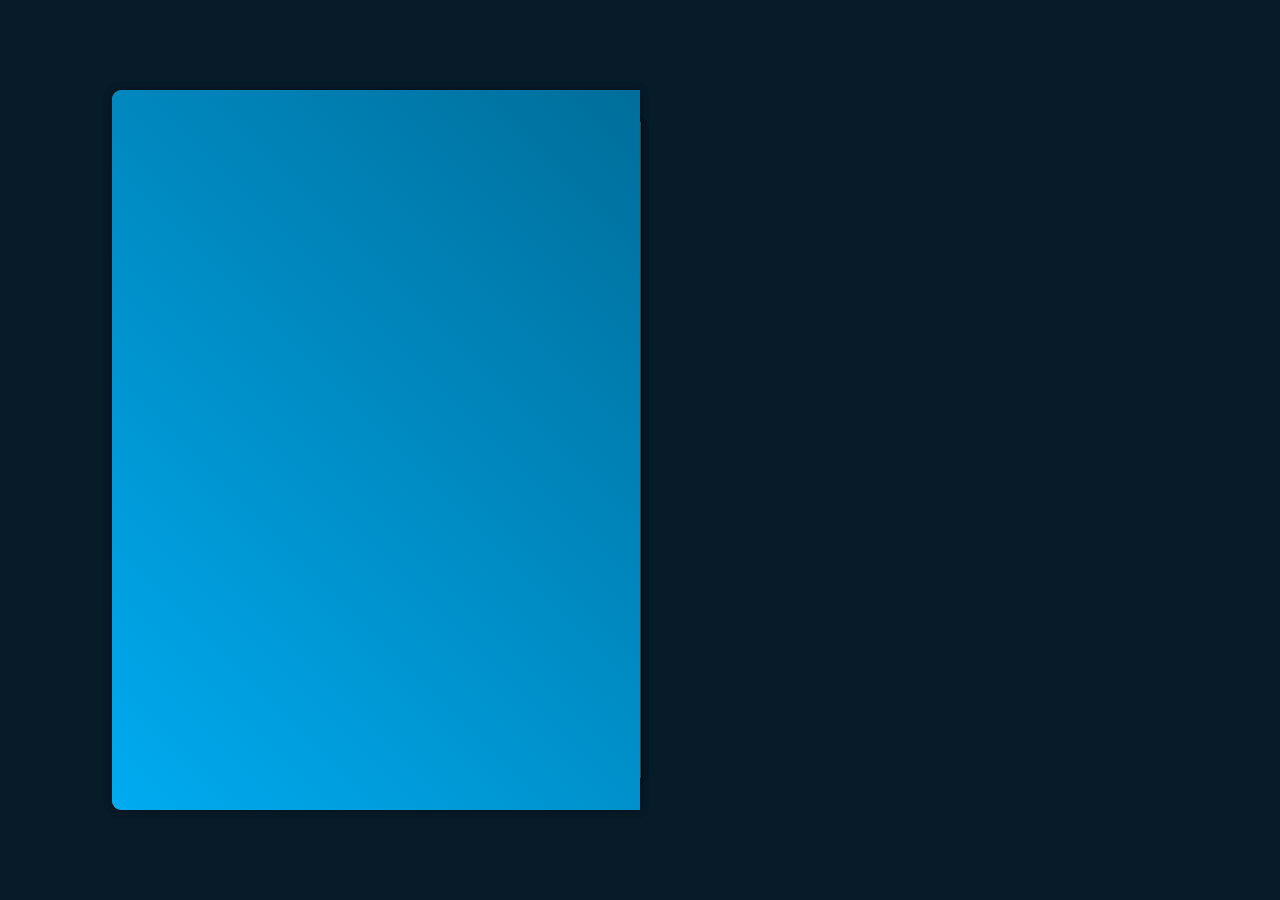
==== html/index.html @ 90f0a624 "Added files" ====
<!DOCTYPE html>
<html lang="en">

<head>
    <meta charset="UTF-8">
    <meta http-equiv="X-UA-Compatible" content="IE=edge">
    <meta name="viewport" content="width=device-width, initial-scale=1.0">
    <title>Salman Jamil</title>
    <link rel="stylesheet" href="/css/style.css">
    <!-- box icons -->
    <link href='https://unpkg.com/boxicons@2.1.4/css/boxicons.min.css' rel='stylesheet'>
</head>

<body>

    <div class="wrapper">
        <div class="cover cover-left"></div>
        <div class="cover cover-right"></div>

        <div class="book">
            <!-- profile page -->
            <div class="book-page page-left">
                <div class="profile-page">
                    <img src="/images/Salman_pic1.jpeg" alt="">
                    <h1>Salman Jamil</h1>
                    <h3>IT Support Engineer</h3>

                    <div class="social-media">
                        <a href="https://www.linkedin.com/in/salman-jamil-b5946a1a9/"><i class='bx bxl-linkedin'></i></a>
                        <a href="https://www.facebook.com/SalmanJamilGRW"><i class='bx bxl-facebook'></i></a>
                        <a href="https://twitter.com/_salman_jamil_"><i class='bx bxl-twitter'></i></a>
                        <a href="https://www.instagram.com/_salman__jamil_/"><i class='bx bxl-instagram-alt'></i></a>
                    </div>

                    <p>Performance-oriented Desktop Support Engineer with a strong record of implementing proactive solutions to minimize downtime, boost system performance, and elevate end-user satisfaction. Proficient in user training and support, leading to a notable reduction in support tickets related to user errors. 
                  </p>

                    <div class="btn-box">
                        <a href="#" class="btn">Download CV</a>
                        <a href="https://wa.me/923431891972" class="btn contact-me">Contact Me</a>
                    </div>
                </div>
            </div>

            <!-- page 1 & 2 -->
            <div class="book-page page-right turn" id="turn-1">
                <!-- page 1 (work experience) -->
                <div class="page-front">
                    <h1 class="title">Work Experience</h1>

                    <div class="workeduc-box">
                        <div class="workeduc-content">
                            <span class="year"><i class='bx bxs-calendar'></i>Feb-2022 - Present</span>
                            <h3>IT SUPPORT ENGINEER - PTCL</h3>
                            <p>Tackling system and network glitches head-on, pinpointing and resolving hardware and software.Operating and maintaining the PTCL intranet network within the Gujranwala region.
                            </p>
                        </div>

                        <div class="workeduc-content">
                            <span class="year"><i class='bx bxs-calendar'></i>Jan-2021 - Jan-2022</span>
                            <h3>Network Admin  - PTCL</h3>
                            <p>Configuration and troubleshooting of NGFWs FortiGate and Palo Alto.
                            Design, implement, maintain, and support our growing network infrastructure.</p>
                        </div>

                        <div class="workeduc-content">
                            <span class="year"><i class='bx bxs-calendar'></i>Sep-2019 - Dec-2020</span>
                            <h3>DESKTOP SUPPORT ASSISTANT - Al-Falah School System</h3>
                            <p>Configure antivirus software to fully protect IT environment, reducing risks by 95%.
                                Monitor the performance of the computer systems and address issues as they arise</p>
                        </div>
                    </div>

                    <span class="number-page">1</span>

                    <!-- next button -->
                    <span class="nextprev-btn" data-page="turn-1">
                        <i class='bx bx-chevron-right'></i>
                    </span>
                </div>
                
                <!-- page 2 (education) -->
                <div class="page-back">
                    <h1 class="title">Education</h1>

                    <div class="workeduc-box">
                        <div class="workeduc-content">
                            <span class="year"><i class='bx bxs-calendar'></i>2019 - 2023</span>
                            <h3>BS Computer Science - GCU Faisalabad</h3>
                            <p></p>
                        </div>
                    
                        <div class="workeduc-content">
                            <span class="year"><i class='bx bxs-calendar'></i>2017 - 2019</span>
                            <h3>ICS (Physics) - Superior College Gujranwala</h3>
                            <p></p>
                        </div>
                    
                        <div class="workeduc-content">
                            <span class="year"><i class='bx bxs-calendar'></i>2015 - 2017</span>
                            <h3>Matric (Science) - Iqra Model High School</h3>
                            <p></p>
                        </div>
                    </div>

                    <span class="number-page">2</span>
                    
                    <!-- prev button -->
                    <span class="nextprev-btn back" data-page="turn-1">
                        <i class='bx bx-chevron-left'></i>
                    </span>
                </div>
            </div>

            <!-- page 3 & 4 -->
            <div class="book-page page-right turn" id="turn-2">
                <!-- page 3 (my services) -->
                <div class="page-front">
                    <h1 class="title">My Services</h1>

                    <div class="services-box">
                        <div class="services-content">
                            <i class='bx bx-support'></i>
                            <h3>Technical Support</h3>
                            <!-- <p>Provide technical assistance to end-users.</p> -->
                            <a href="#" class="btn">Read More</a>
                        </div>

                        <div class="services-content">
                            <i class='bx bx-hdd' ></i>  <h3>Hardware Maintenance
                            </h3>
                            <!-- <p>Perform routine maintenance tasks on hardware components.</p> -->
                            <a href="#" class="btn">Read More</a>
                        </div>

                        <div class="services-content">
                            <i class='bx bxs-castle' ></i>
                            <h3>Security Management </h3>
                            <!-- <p>Implement security measures.</p> -->
                            <a href="#" class="btn">Read More</a>
                        </div>

                        <div class="services-content">
                            <i class='bx bx-support'></i>
                            <h3>Remote Support </h3>
                            <!-- <p>Implement security measures.</p> -->
                            <a href="#" class="btn">Read More</a>
                        </div>
                        <div class="services-content">
                            <i class='bx bxs-castle' ></i>
                            <h3>Asset Management</h3>
                            <!-- <p>Implement security measures.</p> -->
                            <a href="#" class="btn">Read More</a>
                        </div>

                        <div class="services-content">
                            <i class='bx bxl-microsoft' ></i>
                            <h3>Software Install & Config</h3>
                            <!-- <p>Install,configure,and maintaining software applications.</p> -->
                            <a href="#" class="btn">Read More</a>
                        </div>
                    </div>

                    <span class="number-page">3</span>
                    
                    <!-- next button -->
                    <span class="nextprev-btn" data-page="turn-2">
                        <i class='bx bx-chevron-right'></i>
                    </span>
                </div>
                
                <!-- page 4 (my skills) -->
                <div class="page-back">
                    <h1 class="title">My Skills</h1>

                    <div class="skills-box">
                        <div class="skills-content">
                            <h3>Digital Skills</h3>
                            <div class="content">
                                <span>IT Security</span>
                                <span>Cloud Services</span>
                                <span>ITIL Framework</span>
                                <span>OS Proficiency</span>
                                <span>Hardware Knowledge</span>
                                <span></i>Cloud Computing</span>
                                <span></i>Security Awareness</span>
                                <span>Scripting</span>
                                
                                 </div>
                                 <br>
                                 <div class="skills-content">
                                    <h3>Trainings & Certifications</h3>
                                    <div class="content">
                                        <span>Microsoft SCCM Training</span>
                                        <span>CCNA</span>
                                        <span>VCP</span>
                                        <span>Azure Fundamental</span>
                                        <span>Responsive Web Design</span>
                                        <span>Networking Certification</span>
                                       
                                    </div>
                                    </div>
                        </div>

                        
                    </div>

                    <span class="number-page">4</span>
                    
                    <!-- prev button -->
                    <span class="nextprev-btn back" data-page="turn-2">
                        <i class='bx bx-chevron-left'></i>
                    </span>
                </div>
            </div>

            <!-- page 5 & 6 -->
            <div class="book-page page-right turn" id="turn-3">
                <!-- page 5 (latest project or my portfolio) -->
                <div class="page-front">
                    <h1 class="title">Child-Care App</h1>

                    <div class="portfolio-box">
                        <div class="img-box">
                            <img src="/images/portfolio.jpg" alt="">
                        </div>

                        <div class="info-box">
                            <div class="info-title">
                                <h3>Child-Care App</h3>
                                <a href="#">Live Preview<i class='bx bx-link-external'></i></a>
                            </div>
                            <p>Tech Used:</p>
                            <p>The proejct is andriod based application.</p>
                        </div>
                        
                        <div class="btn-box">
                            <a href="#" class="btn">Source Code</a>
                            <a href="#" class="btn">More Projects</a>
                        </div>
                    </div>

                    <span class="number-page">5</span>
                    
                    <!-- next button -->
                    <span class="nextprev-btn" data-page="turn-3">
                        <i class='bx bx-chevron-right'></i>
                    </span>
                </div>
                
                <!-- page 6 (contact me) -->
                <div class="page-back">
                    <h1 class="title">Contact Me!</h1>

                    <div class="contact-box">
                        <form action="#">
                            <input type="text" class="field" placeholder="Full Name" required>
                            <input type="email" class="field" placeholder="Email Address" required>
                            <textarea name="" id="" cols="30" rows="10" class="field" placeholder="Your Message" required></textarea>
                            <input type="submit" class="btn" value="Send Message">
                        </form>
                    </div>

                    <span class="number-page">6</span>
                    
                    <!-- prev button -->
                    <span class="nextprev-btn back" data-page="turn-3">
                        <i class='bx bx-chevron-left'></i>
                    </span>

                    <a href="#" class="back-profile">
                        <p>Profile</p>
                        <i class='bx bxs-user'></i>
                    </a>
                </div>
            </div>

        </div>
    </div>


    <script src="/js/script.js"></script>

</body>

</html>
---- css/style.css ----
@import url("https://fonts.googleapis.com/css2?family=Poppins:wght@300;400;500;600;700;800;900&display=swap");

* {
  margin: 0;
  padding: 0;
  box-sizing: border-box;
  text-decoration: none;
  border: none;
  outline: none;
  font-family: "Poppins", sans-serif;
}

:root {
  --bg-color: #081b29;
  --main-color: #00abf0;
  --text-color: #333;
  --second-text-color: #555;
  --white-color: #fff;
  --cover-color: linear-gradient(45deg, #00abf0, #006e9a);
  --pages-color: linear-gradient(90deg, #fff, #ddd);
  --border: .125rem solid #00abf0;
  --box-shadow: 0 0 .6rem rgba(0, 0, 0, .2);
}

body {
  display: flex;
  justify-content: center;
  align-items: center;
  min-height: 100vh;
  background: var(--bg-color);
  color: var(--text-color);
  overflow: hidden;
}

.wrapper {
  position: relative;
  width: 66rem;
  height: 45rem;
  padding: 2rem;
  perspective: 250rem;
  animation: show-animate 2s forwards;
}

@keyframes show-animate {

  0%,
  30% {
    opacity: 0;
    transform: rotate(-20deg);
  }

  100% {
    opacity: 1;
    transform: rotate(0deg);
  }
}

.cover {
  position: absolute;
  top: 0;
  left: 0;
  width: 50%;
  height: 100%;
  background: var(--cover-color);
  box-shadow: var(--box-shadow);
  border-top-left-radius: .6rem;
  border-bottom-left-radius: .6rem;
  transform-origin: right;
}

.cover.cover-left {
  z-index: -1;
}

.cover.cover-right {
  z-index: 100;
  transition: transform 1s cubic-bezier(.645, .045, .355, 1);
}

.cover.cover-right.turn {
  transform: rotateY(180deg);
}

.book {
  position: relative;
  width: 100%;
  height: 100%;
  display: flex;
  perspective: 250rem;
}

.book .book-page {
  position: absolute;
  width: 50%;
  height: 100%;
  background: var(--pages-color);
  box-shadow: 0 0 .6rem rgba(0, 0, 0, .1);
  display: flex;
  padding: 2rem;
}

.book-page.page-left {
  box-shadow: -.6rem .6rem .6rem rgba(0, 0, 0, .1);
}

.profile-page {
  display: flex;
  flex-direction: column;
  justify-content: center;
  align-items: center;
}

.profile-page img {
  max-width: 200px;
  border-radius: 50%;
  border: .25rem solid var(--main-color);
  margin-bottom: .8rem;
}

.profile-page h1 {
  font-size: 2.7rem;
  line-height: 1;
}

.profile-page h3 {
  font-size: 1.5rem;
  color: var(--main-color);
}

.profile-page .social-media {
  margin: .6rem 0 .8rem;
}

.profile-page .social-media a {
  display: inline-flex;
  justify-content: center;
  align-items: center;
  width: 2.5rem;
  height: 2.5rem;
  background: transparent;
  border: var(--border);
  border-radius: 50%;
  font-size: 1.3rem;
  color: var(--main-color);
  margin: 0 .2rem;
  transition: .5s;
}

.profile-page .social-media a:hover {
  background: var(--main-color);
  color: var(--white-color);
}

.profile-page p {
  text-align: justify;
}

.profile-page .btn-box {
  margin-top: 1.2rem;
}

.btn {
  display: inline-flex;
  justify-content: center;
  align-items: center;
  width: 9.5rem;
  height: 3rem;
  background: var(--main-color);
  border: var(--border);
  border-radius: .3rem;
  font-size: 1rem;
  color: var(--white-color);
  font-weight: 500;
  margin: 0 1rem;
  transition: .5s;
}

.btn:hover {
  background: transparent;
  color: var(--main-color);
}

.btn-box .btn:nth-child(2) {
  background: transparent;
  color: var(--main-color);
}

.btn-box .btn:nth-child(2):hover {
  background: var(--main-color);
  color: var(--white-color);
}

.book-page.page-right {
  position: absolute;
  right: 0;
  transform-style: preserve-3d;
  transform-origin: left;
  transition: transform 1s cubic-bezier(.645, .045, .355, 1);
}

.book-page.page-right.turn {
  transform: rotateY(-180deg);
}

.book-page .page-front,
.book-page .page-back {
  position: absolute;
  top: 0;
  left: 0;
  width: 100%;
  height: 100%;
  background: var(--pages-color);
  padding: 1.5rem 2rem;
}

.book-page .page-front {
  transform: rotateY(0deg) translateZ(1px);
}

.book-page .page-back {
  transform: rotateY(180deg) translateZ(1px);
}

.title {
  text-align: center;
  margin-bottom: 1rem;
}

.workeduc-box {
  border-left: var(--border);
}

.workeduc-box .workeduc-content {
  position: relative;
  padding-left: 1.6rem;
  margin-bottom: 1.2rem;
}

.workeduc-box .workeduc-content::before {
  content: '';
  position: absolute;
  top: 0;
  left: -0.65rem;
  width: 1.2rem;
  height: 1.2rem;
  background: var(--main-color);
  border-radius: 50%;
}

.workeduc-content .year {
  color: var(--main-color);
}

.workeduc-content .year i {
  margin-right: .4rem;
}

.number-page {
  position: absolute;
  bottom: 1.2rem;
  left: 50%;
  transform: translateX(-50%);
}

.nextprev-btn {
  position: absolute;
  bottom: .9rem;
  right: 1.5rem;
  width: 2rem;
  height: 2rem;
  cursor: pointer;
  font-size: 2rem;
  color: var(--second-text-color);
  display: inline-flex;
  justify-content: center;
  align-items: center;
  transition: .5s;
}

.nextprev-btn:hover {
  color: var(--main-color);
}

.nextprev-btn.back {
  left: 1.5rem;
}

.services-box {
  display: flex;
  flex-wrap: wrap;
  gap: 1.5rem;
}

.services-box .services-content {
  flex: 1 1 10rem;
  border: var(--border);
  border-radius: .5rem;
  padding: .8rem .5rem 1.1rem;
  text-align: center;
  transition: .3s ease;
}

.services-box .services-content:hover {
  box-shadow: var(--box-shadow);
}

.services-content i {
  font-size: 2.5rem;
  color: var(--main-color);
}

.services-content h3 {
  font-size: 1.1rem;
}

.services-content p {
  margin: .2rem 0 .8rem;
}

.services-content .btn {
  width: 8rem;
  height: 2.5rem;
}

.skills-box {
  display: flex;
  flex-wrap: wrap;
  gap: 1.5rem;
}

.skills-box .skills-content {
  flex: 1 1 20rem;
}

.skills-content h3 {
  font-size: 1.3rem;
  line-height: 1;
  margin-bottom: .6rem;
}

.skills-content .content {
  display: flex;
  flex-wrap: wrap;
  gap: .8rem;
}

.skills-content .content span {
    display: inline-flex;
    flex-direction: column;
    justify-content: center;
    align-items: center;
    width: 8rem;
    text-align: center;
    height: 5rem;
    border: var(--border);
    border-radius: .3rem;
    font-weight: 600;
    transition: .3s ease;
}

.skills-content .content span:hover {
  box-shadow: var(--box-shadow);
}

.skills-content .content span i {
  font-size: 3rem;
  color: var(--main-color);
}

.portfolio-box .img-box {
  display: flex;
  width: 100%;
  height: 15rem;
  border: var(--border);
  border-radius: .5rem;
  overflow: hidden;
}

.portfolio-box .img-box img {
  width: 100%;
  object-fit: cover;
  transition: .5s ease;
}

.portfolio-box .img-box:hover img {
  transform: scale(1.1);
}

.portfolio-box .info-box {
  margin: 1rem 0 1.5rem;
}

.portfolio-box .info-box .info-title {
  display: flex;
  justify-content: space-between;
  align-items: center;
  margin-bottom: 1rem;
}

.portfolio-box .info-box .info-title h3 {
  font-size: 1.3rem;
}

.portfolio-box .info-box .info-title a {
  display: flex;
  align-items: center;
  color: var(--main-color);
}

.portfolio-box .info-box .info-title a i {
  margin-left: .3rem;
}

.portfolio-box .info-box p:nth-of-type(1) {
  font-weight: 600;
}

.portfolio-box .btn-box {
  display: flex;
  justify-content: center;
}

.portfolio-box .btn-box .btn {
  margin: 0 1.15rem;
}

.contact-box {
  text-align: center;
}

.contact-box .field {
  width: 100%;
  background: transparent;
  border: var(--border);
  border-radius: .3rem;
  padding: .8rem;
  font-size: 1rem;
  color: var(--text-color);
  margin-bottom: 1.5rem;
}

.contact-box .field::placeholder {
  color: var(--text-color);
}

.contact-box textarea {
  resize: none;
  height: 15rem;
}

.contact-box .btn {
  cursor: pointer;
}

.back-profile {
  position: absolute;
  bottom: 1.2rem;
  right: 2rem;
  width: 2rem;
  height: 2rem;
  background: transparent;
  border: var(--border);
  border-radius: .3rem;
  font-size: 1.1rem;
  color: var(--main-color);
  display: inline-flex;
  justify-content: center;
  align-items: center;
  transition: .5s;
}

.back-profile:hover {
  background: var(--main-color);
  color: var(--white-color);
}

.back-profile p {
  position: absolute;
  top: 0;
  left: 50%;
  transform: translateX(-50%) scale(.5);
  font-size: 1rem;
  color: var(--main-color);
  opacity: 0;
  transition: .5s;
}

.back-profile:hover p {
  opacity: 1;
  transform: translateX(-50%) scale(1);
  top: -1.8rem;
}
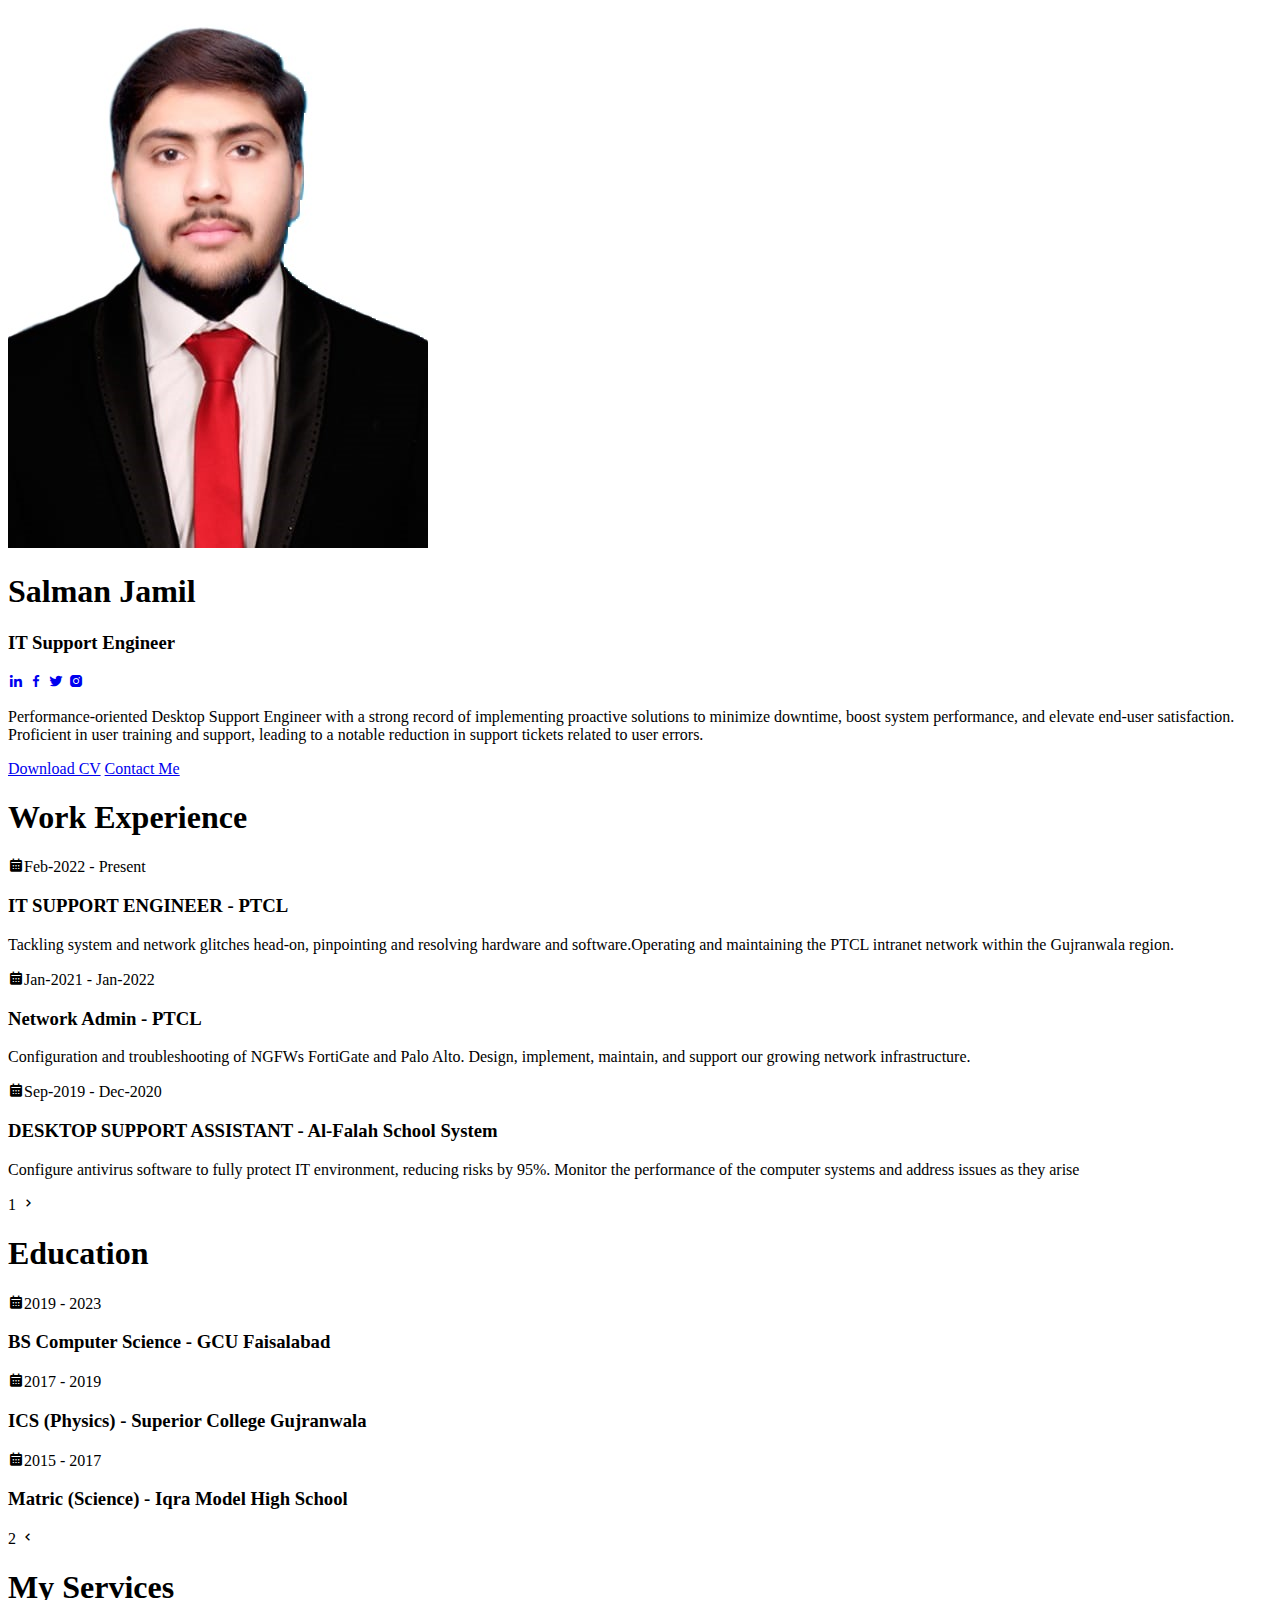
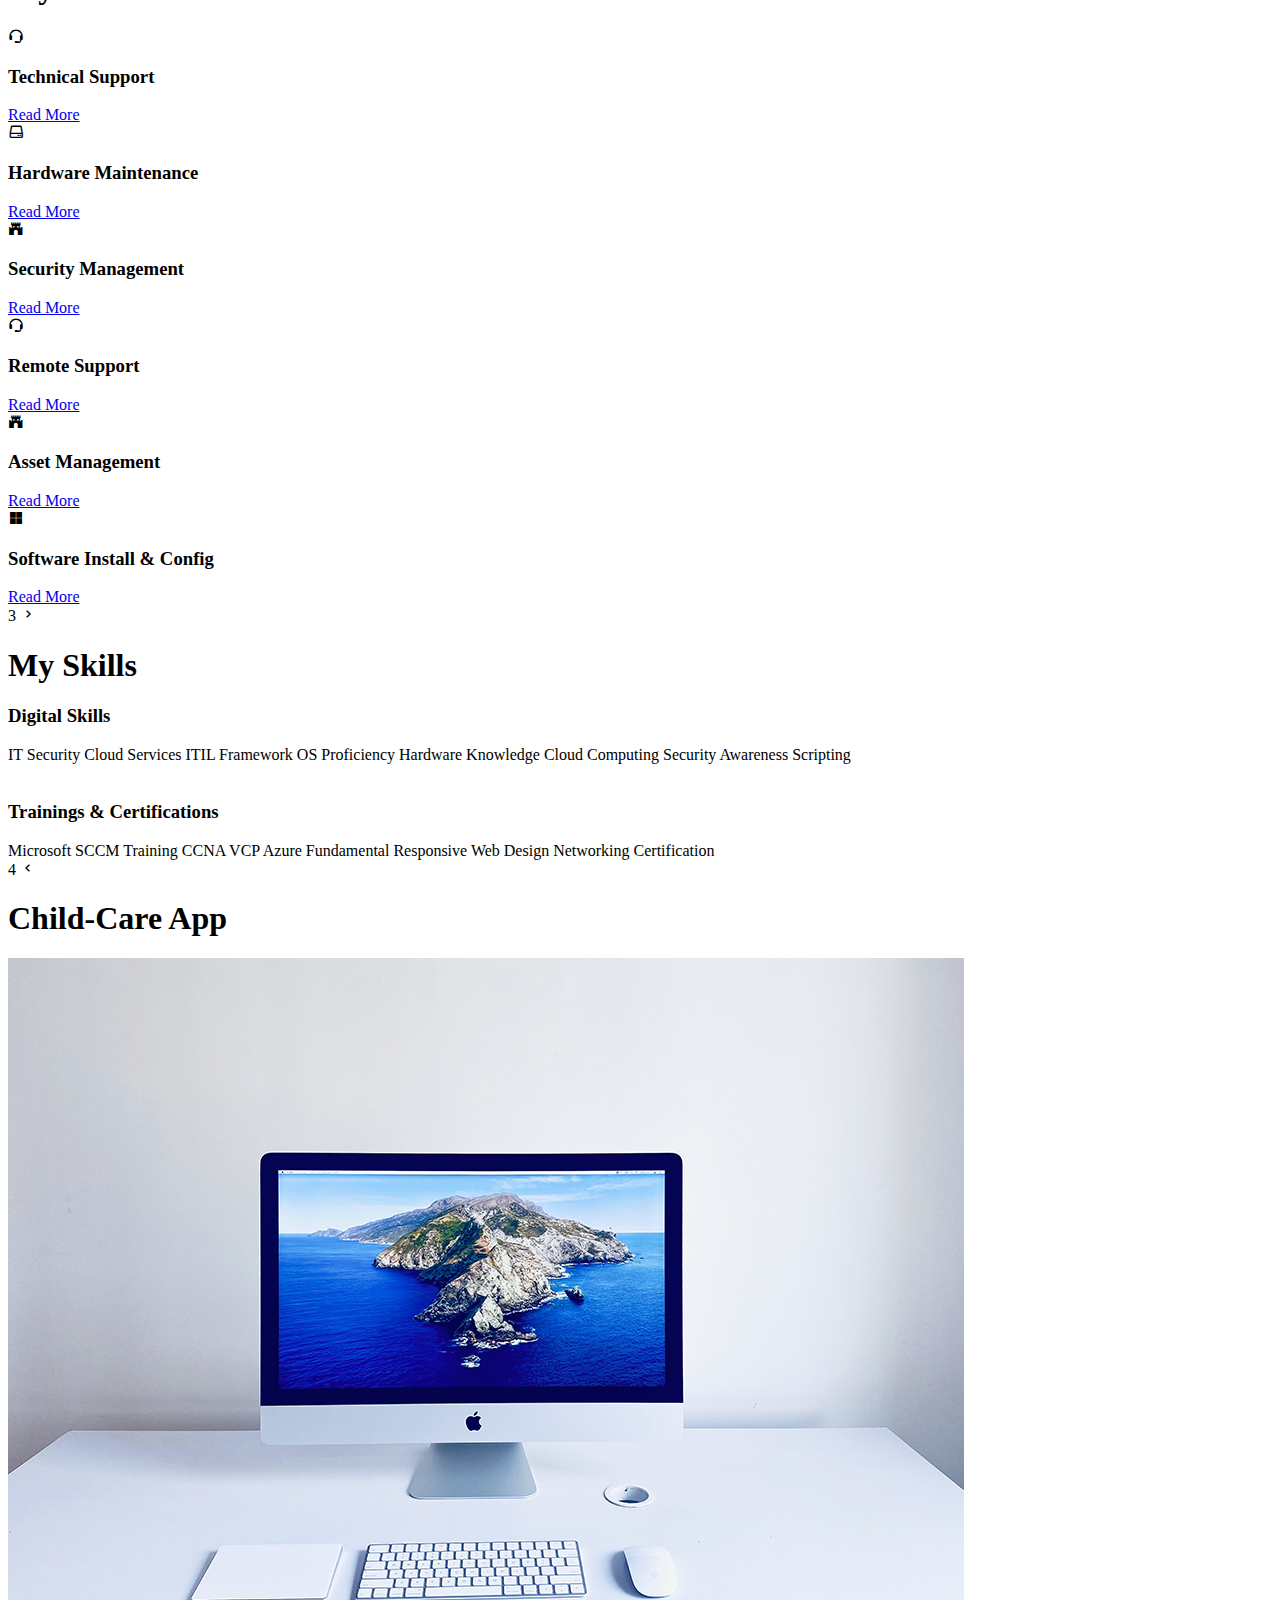
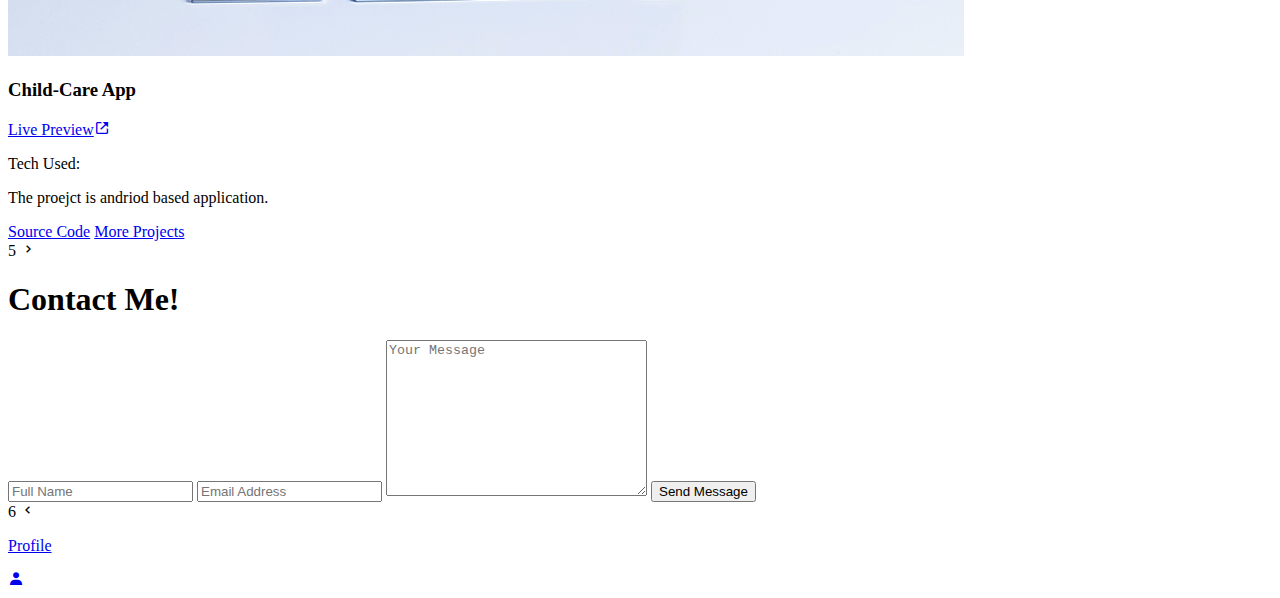
==== commit 51a09dc4: "Update index.html" ====
--- a/html/index.html
+++ b/html/index.html
@@ -6,7 +6,7 @@
     <meta http-equiv="X-UA-Compatible" content="IE=edge">
     <meta name="viewport" content="width=device-width, initial-scale=1.0">
     <title>Salman Jamil</title>
-    <link rel="stylesheet" href="/css/style.css">
+    <link rel="stylesheet" href="css/style.css">
     <!-- box icons -->
     <link href='https://unpkg.com/boxicons@2.1.4/css/boxicons.min.css' rel='stylesheet'>
 </head>
@@ -283,4 +283,4 @@
 
 </body>
 
-</html>+</html>
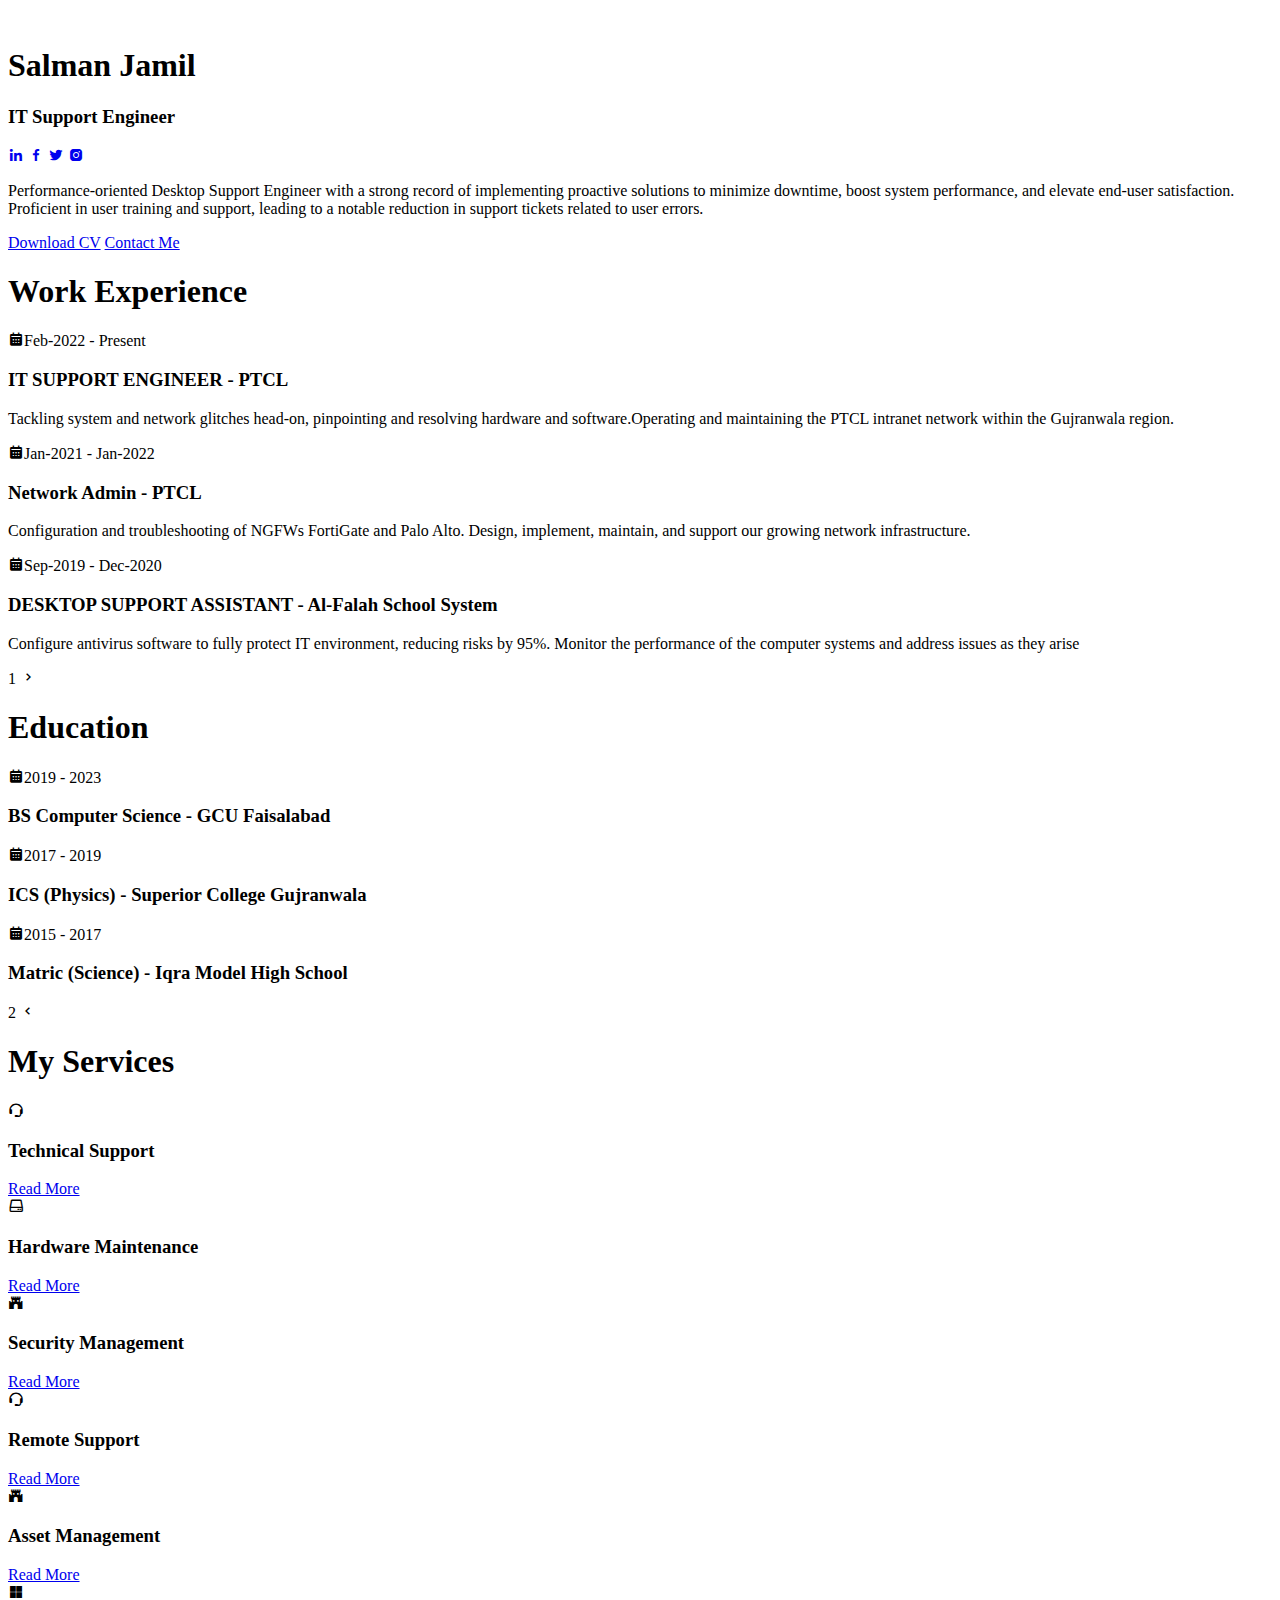
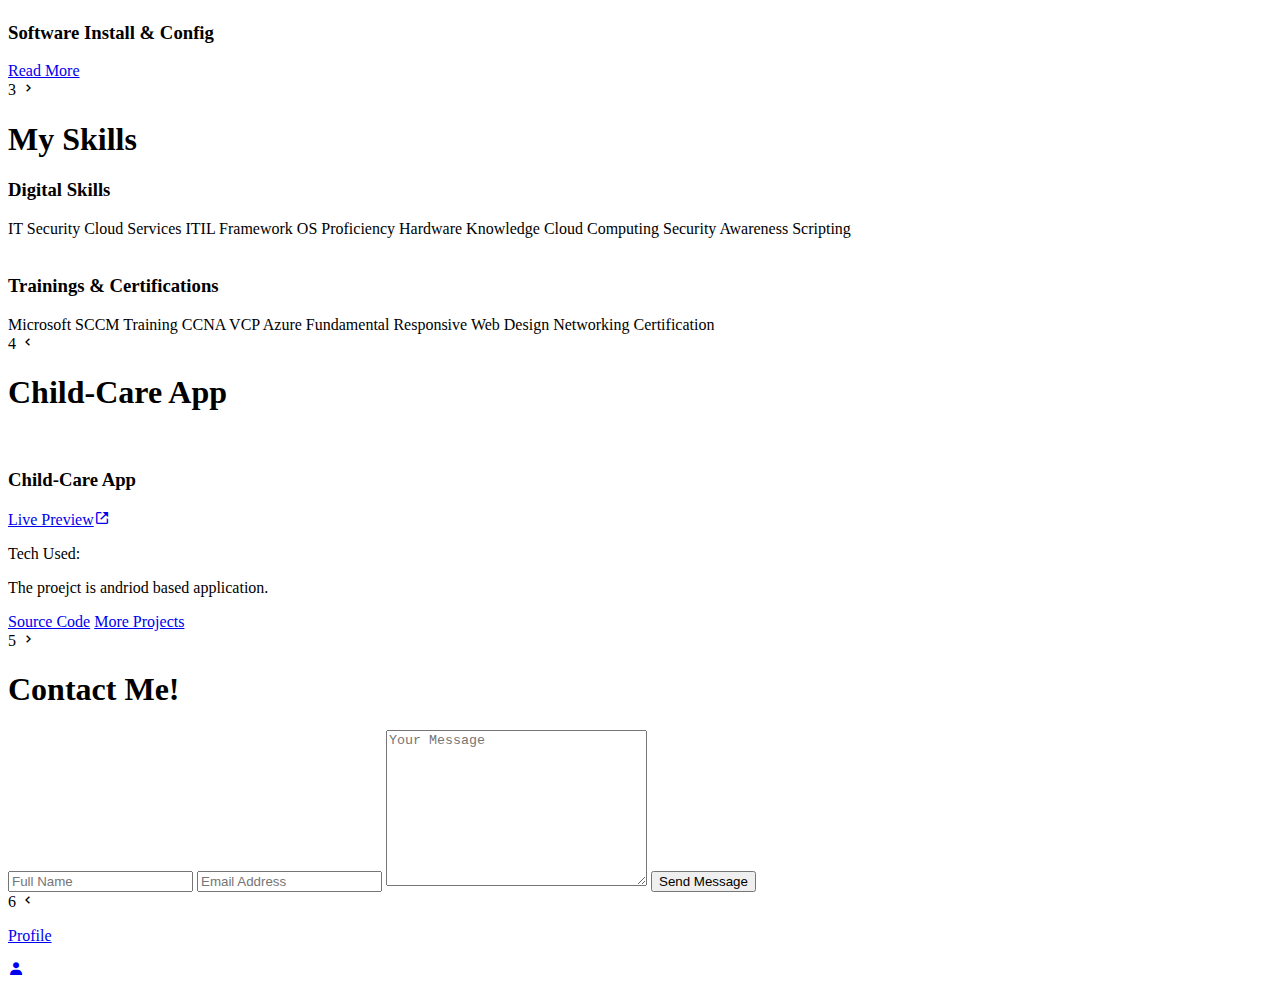
==== commit bb0bfb58: "Update index.html" ====
--- a/html/index.html
+++ b/html/index.html
@@ -21,7 +21,7 @@
             <!-- profile page -->
             <div class="book-page page-left">
                 <div class="profile-page">
-                    <img src="/images/Salman_pic1.jpeg" alt="">
+                    <img src="images/Salman_pic1.jpeg" alt="">
                     <h1>Salman Jamil</h1>
                     <h3>IT Support Engineer</h3>
 
@@ -222,7 +222,7 @@
 
                     <div class="portfolio-box">
                         <div class="img-box">
-                            <img src="/images/portfolio.jpg" alt="">
+                            <img src="images/portfolio.jpg" alt="">
                         </div>
 
                         <div class="info-box">
@@ -279,7 +279,7 @@
     </div>
 
 
-    <script src="/js/script.js"></script>
+    <script src="js/script.js"></script>
 
 </body>
 
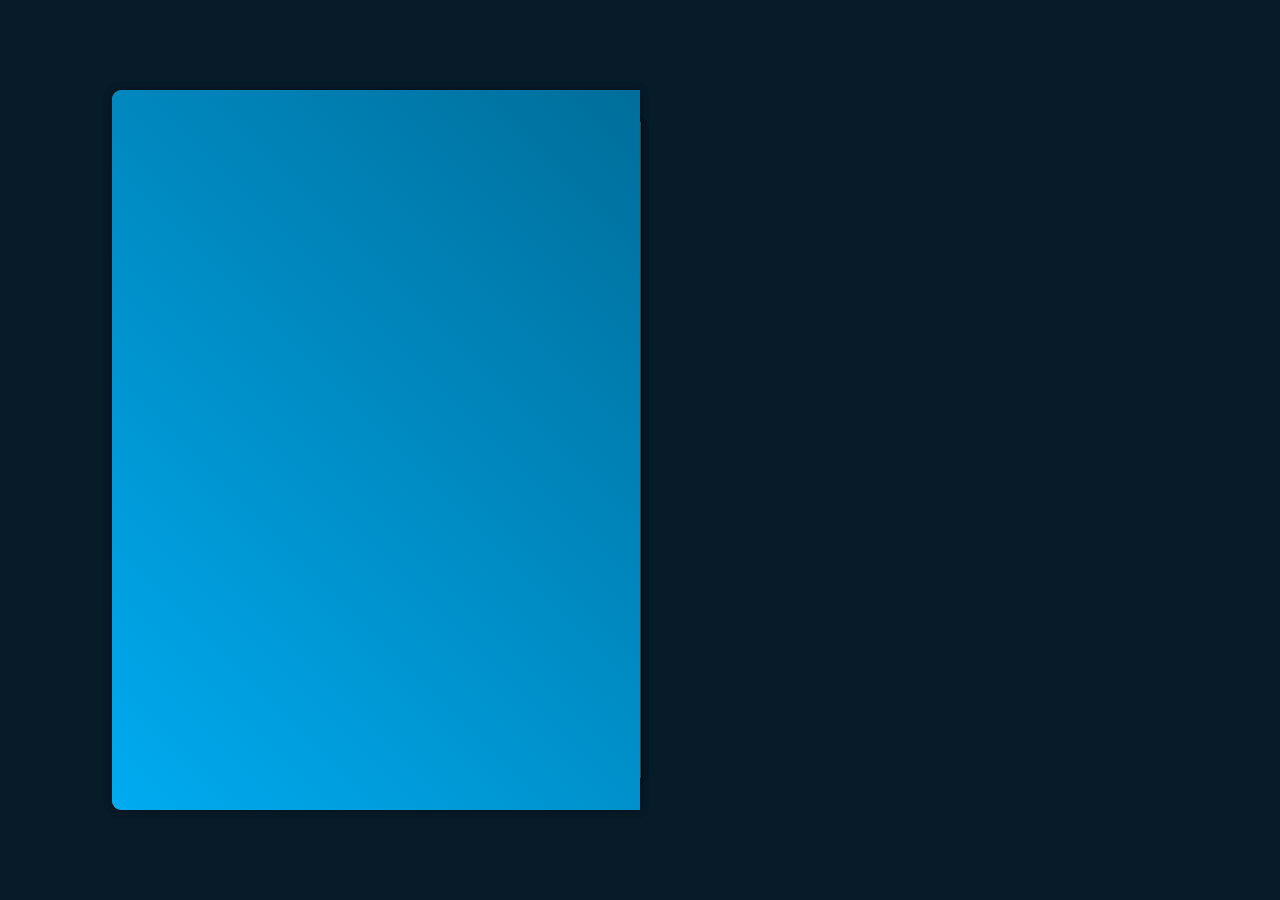
==== commit e2e58441: "Added files" ====
--- a/html/index.html
+++ b/html/index.html
@@ -6,7 +6,7 @@
     <meta http-equiv="X-UA-Compatible" content="IE=edge">
     <meta name="viewport" content="width=device-width, initial-scale=1.0">
     <title>Salman Jamil</title>
-    <link rel="stylesheet" href="css/style.css">
+    <link rel="stylesheet" href="/css/style.css">
     <!-- box icons -->
     <link href='https://unpkg.com/boxicons@2.1.4/css/boxicons.min.css' rel='stylesheet'>
 </head>
@@ -21,7 +21,7 @@
             <!-- profile page -->
             <div class="book-page page-left">
                 <div class="profile-page">
-                    <img src="images/Salman_pic1.jpeg" alt="">
+                    <img src="/images/Salman_pic1.jpeg" alt="">
                     <h1>Salman Jamil</h1>
                     <h3>IT Support Engineer</h3>
 
@@ -222,7 +222,7 @@
 
                     <div class="portfolio-box">
                         <div class="img-box">
-                            <img src="images/portfolio.jpg" alt="">
+                            <img src="/images/portfolio.jpg" alt="">
                         </div>
 
                         <div class="info-box">
@@ -279,8 +279,8 @@
     </div>
 
 
-    <script src="js/script.js"></script>
+    <script src="/js/script.js"></script>
 
 </body>
 
-</html>
+</html>--- a/css/style.css
+++ b/css/style.css
@@ -0,0 +1,492 @@
+@import url("https://fonts.googleapis.com/css2?family=Poppins:wght@300;400;500;600;700;800;900&display=swap");
+
+* {
+  margin: 0;
+  padding: 0;
+  box-sizing: border-box;
+  text-decoration: none;
+  border: none;
+  outline: none;
+  font-family: "Poppins", sans-serif;
+}
+
+:root {
+  --bg-color: #081b29;
+  --main-color: #00abf0;
+  --text-color: #333;
+  --second-text-color: #555;
+  --white-color: #fff;
+  --cover-color: linear-gradient(45deg, #00abf0, #006e9a);
+  --pages-color: linear-gradient(90deg, #fff, #ddd);
+  --border: .125rem solid #00abf0;
+  --box-shadow: 0 0 .6rem rgba(0, 0, 0, .2);
+}
+
+body {
+  display: flex;
+  justify-content: center;
+  align-items: center;
+  min-height: 100vh;
+  background: var(--bg-color);
+  color: var(--text-color);
+  overflow: hidden;
+}
+
+.wrapper {
+  position: relative;
+  width: 66rem;
+  height: 45rem;
+  padding: 2rem;
+  perspective: 250rem;
+  animation: show-animate 2s forwards;
+}
+
+@keyframes show-animate {
+
+  0%,
+  30% {
+    opacity: 0;
+    transform: rotate(-20deg);
+  }
+
+  100% {
+    opacity: 1;
+    transform: rotate(0deg);
+  }
+}
+
+.cover {
+  position: absolute;
+  top: 0;
+  left: 0;
+  width: 50%;
+  height: 100%;
+  background: var(--cover-color);
+  box-shadow: var(--box-shadow);
+  border-top-left-radius: .6rem;
+  border-bottom-left-radius: .6rem;
+  transform-origin: right;
+}
+
+.cover.cover-left {
+  z-index: -1;
+}
+
+.cover.cover-right {
+  z-index: 100;
+  transition: transform 1s cubic-bezier(.645, .045, .355, 1);
+}
+
+.cover.cover-right.turn {
+  transform: rotateY(180deg);
+}
+
+.book {
+  position: relative;
+  width: 100%;
+  height: 100%;
+  display: flex;
+  perspective: 250rem;
+}
+
+.book .book-page {
+  position: absolute;
+  width: 50%;
+  height: 100%;
+  background: var(--pages-color);
+  box-shadow: 0 0 .6rem rgba(0, 0, 0, .1);
+  display: flex;
+  padding: 2rem;
+}
+
+.book-page.page-left {
+  box-shadow: -.6rem .6rem .6rem rgba(0, 0, 0, .1);
+}
+
+.profile-page {
+  display: flex;
+  flex-direction: column;
+  justify-content: center;
+  align-items: center;
+}
+
+.profile-page img {
+  max-width: 200px;
+  border-radius: 50%;
+  border: .25rem solid var(--main-color);
+  margin-bottom: .8rem;
+}
+
+.profile-page h1 {
+  font-size: 2.7rem;
+  line-height: 1;
+}
+
+.profile-page h3 {
+  font-size: 1.5rem;
+  color: var(--main-color);
+}
+
+.profile-page .social-media {
+  margin: .6rem 0 .8rem;
+}
+
+.profile-page .social-media a {
+  display: inline-flex;
+  justify-content: center;
+  align-items: center;
+  width: 2.5rem;
+  height: 2.5rem;
+  background: transparent;
+  border: var(--border);
+  border-radius: 50%;
+  font-size: 1.3rem;
+  color: var(--main-color);
+  margin: 0 .2rem;
+  transition: .5s;
+}
+
+.profile-page .social-media a:hover {
+  background: var(--main-color);
+  color: var(--white-color);
+}
+
+.profile-page p {
+  text-align: justify;
+}
+
+.profile-page .btn-box {
+  margin-top: 1.2rem;
+}
+
+.btn {
+  display: inline-flex;
+  justify-content: center;
+  align-items: center;
+  width: 9.5rem;
+  height: 3rem;
+  background: var(--main-color);
+  border: var(--border);
+  border-radius: .3rem;
+  font-size: 1rem;
+  color: var(--white-color);
+  font-weight: 500;
+  margin: 0 1rem;
+  transition: .5s;
+}
+
+.btn:hover {
+  background: transparent;
+  color: var(--main-color);
+}
+
+.btn-box .btn:nth-child(2) {
+  background: transparent;
+  color: var(--main-color);
+}
+
+.btn-box .btn:nth-child(2):hover {
+  background: var(--main-color);
+  color: var(--white-color);
+}
+
+.book-page.page-right {
+  position: absolute;
+  right: 0;
+  transform-style: preserve-3d;
+  transform-origin: left;
+  transition: transform 1s cubic-bezier(.645, .045, .355, 1);
+}
+
+.book-page.page-right.turn {
+  transform: rotateY(-180deg);
+}
+
+.book-page .page-front,
+.book-page .page-back {
+  position: absolute;
+  top: 0;
+  left: 0;
+  width: 100%;
+  height: 100%;
+  background: var(--pages-color);
+  padding: 1.5rem 2rem;
+}
+
+.book-page .page-front {
+  transform: rotateY(0deg) translateZ(1px);
+}
+
+.book-page .page-back {
+  transform: rotateY(180deg) translateZ(1px);
+}
+
+.title {
+  text-align: center;
+  margin-bottom: 1rem;
+}
+
+.workeduc-box {
+  border-left: var(--border);
+}
+
+.workeduc-box .workeduc-content {
+  position: relative;
+  padding-left: 1.6rem;
+  margin-bottom: 1.2rem;
+}
+
+.workeduc-box .workeduc-content::before {
+  content: '';
+  position: absolute;
+  top: 0;
+  left: -0.65rem;
+  width: 1.2rem;
+  height: 1.2rem;
+  background: var(--main-color);
+  border-radius: 50%;
+}
+
+.workeduc-content .year {
+  color: var(--main-color);
+}
+
+.workeduc-content .year i {
+  margin-right: .4rem;
+}
+
+.number-page {
+  position: absolute;
+  bottom: 1.2rem;
+  left: 50%;
+  transform: translateX(-50%);
+}
+
+.nextprev-btn {
+  position: absolute;
+  bottom: .9rem;
+  right: 1.5rem;
+  width: 2rem;
+  height: 2rem;
+  cursor: pointer;
+  font-size: 2rem;
+  color: var(--second-text-color);
+  display: inline-flex;
+  justify-content: center;
+  align-items: center;
+  transition: .5s;
+}
+
+.nextprev-btn:hover {
+  color: var(--main-color);
+}
+
+.nextprev-btn.back {
+  left: 1.5rem;
+}
+
+.services-box {
+  display: flex;
+  flex-wrap: wrap;
+  gap: 1.5rem;
+}
+
+.services-box .services-content {
+  flex: 1 1 10rem;
+  border: var(--border);
+  border-radius: .5rem;
+  padding: .8rem .5rem 1.1rem;
+  text-align: center;
+  transition: .3s ease;
+}
+
+.services-box .services-content:hover {
+  box-shadow: var(--box-shadow);
+}
+
+.services-content i {
+  font-size: 2.5rem;
+  color: var(--main-color);
+}
+
+.services-content h3 {
+  font-size: 1.1rem;
+}
+
+.services-content p {
+  margin: .2rem 0 .8rem;
+}
+
+.services-content .btn {
+  width: 8rem;
+  height: 2.5rem;
+}
+
+.skills-box {
+  display: flex;
+  flex-wrap: wrap;
+  gap: 1.5rem;
+}
+
+.skills-box .skills-content {
+  flex: 1 1 20rem;
+}
+
+.skills-content h3 {
+  font-size: 1.3rem;
+  line-height: 1;
+  margin-bottom: .6rem;
+}
+
+.skills-content .content {
+  display: flex;
+  flex-wrap: wrap;
+  gap: .8rem;
+}
+
+.skills-content .content span {
+    display: inline-flex;
+    flex-direction: column;
+    justify-content: center;
+    align-items: center;
+    width: 8rem;
+    text-align: center;
+    height: 5rem;
+    border: var(--border);
+    border-radius: .3rem;
+    font-weight: 600;
+    transition: .3s ease;
+}
+
+.skills-content .content span:hover {
+  box-shadow: var(--box-shadow);
+}
+
+.skills-content .content span i {
+  font-size: 3rem;
+  color: var(--main-color);
+}
+
+.portfolio-box .img-box {
+  display: flex;
+  width: 100%;
+  height: 15rem;
+  border: var(--border);
+  border-radius: .5rem;
+  overflow: hidden;
+}
+
+.portfolio-box .img-box img {
+  width: 100%;
+  object-fit: cover;
+  transition: .5s ease;
+}
+
+.portfolio-box .img-box:hover img {
+  transform: scale(1.1);
+}
+
+.portfolio-box .info-box {
+  margin: 1rem 0 1.5rem;
+}
+
+.portfolio-box .info-box .info-title {
+  display: flex;
+  justify-content: space-between;
+  align-items: center;
+  margin-bottom: 1rem;
+}
+
+.portfolio-box .info-box .info-title h3 {
+  font-size: 1.3rem;
+}
+
+.portfolio-box .info-box .info-title a {
+  display: flex;
+  align-items: center;
+  color: var(--main-color);
+}
+
+.portfolio-box .info-box .info-title a i {
+  margin-left: .3rem;
+}
+
+.portfolio-box .info-box p:nth-of-type(1) {
+  font-weight: 600;
+}
+
+.portfolio-box .btn-box {
+  display: flex;
+  justify-content: center;
+}
+
+.portfolio-box .btn-box .btn {
+  margin: 0 1.15rem;
+}
+
+.contact-box {
+  text-align: center;
+}
+
+.contact-box .field {
+  width: 100%;
+  background: transparent;
+  border: var(--border);
+  border-radius: .3rem;
+  padding: .8rem;
+  font-size: 1rem;
+  color: var(--text-color);
+  margin-bottom: 1.5rem;
+}
+
+.contact-box .field::placeholder {
+  color: var(--text-color);
+}
+
+.contact-box textarea {
+  resize: none;
+  height: 15rem;
+}
+
+.contact-box .btn {
+  cursor: pointer;
+}
+
+.back-profile {
+  position: absolute;
+  bottom: 1.2rem;
+  right: 2rem;
+  width: 2rem;
+  height: 2rem;
+  background: transparent;
+  border: var(--border);
+  border-radius: .3rem;
+  font-size: 1.1rem;
+  color: var(--main-color);
+  display: inline-flex;
+  justify-content: center;
+  align-items: center;
+  transition: .5s;
+}
+
+.back-profile:hover {
+  background: var(--main-color);
+  color: var(--white-color);
+}
+
+.back-profile p {
+  position: absolute;
+  top: 0;
+  left: 50%;
+  transform: translateX(-50%) scale(.5);
+  font-size: 1rem;
+  color: var(--main-color);
+  opacity: 0;
+  transition: .5s;
+}
+
+.back-profile:hover p {
+  opacity: 1;
+  transform: translateX(-50%) scale(1);
+  top: -1.8rem;
+}